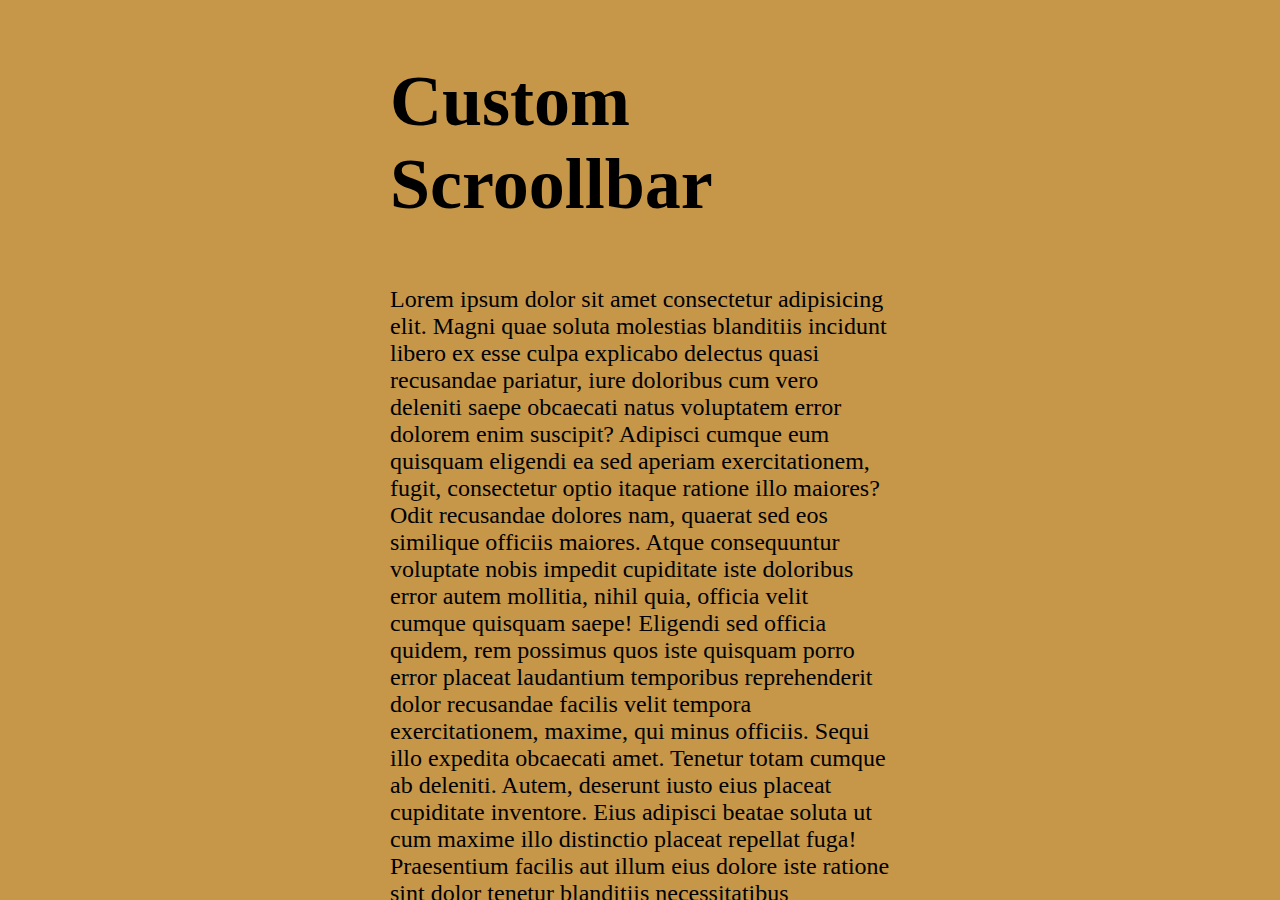
==== Vanila_JavaScript/CustomScrollBar/index.html @ 46662912 "feat: 컴포넌트 Custom Scroll Bar - 커스텀 스크롤 바 컴포넌트 생성 (11/16) - prettier 설정 추가" ====
<!DOCTYPE html>
<html lang="en">
  <head>
    <meta charset="UTF-8" />
    <meta http-equiv="X-UA-Compatible" content="IE=edge" />
    <meta name="viewport" content="width=device-width, initial-scale=1.0" />
    <link rel="stylesheet" type="text/css" href="../reset.css" />
    <link rel="stylesheet" type="text/css" href="./index.css" />
    <title>Document</title>
  </head>
  <body>
    <section class="scrollbar">
      <p class="scrollbar-title">
        Custom <br />
        Scroollbar
      </p>
      <p class="scrollbar-text">
        Lorem ipsum dolor sit amet consectetur adipisicing elit. Magni quae
        soluta molestias blanditiis incidunt libero ex esse culpa explicabo
        delectus quasi recusandae pariatur, iure doloribus cum vero deleniti
        saepe obcaecati natus voluptatem error dolorem enim suscipit? Adipisci
        cumque eum quisquam eligendi ea sed aperiam exercitationem, fugit,
        consectetur optio itaque ratione illo maiores? Odit recusandae dolores
        nam, quaerat sed eos similique officiis maiores. Atque consequuntur
        voluptate nobis impedit cupiditate iste doloribus error autem mollitia,
        nihil quia, officia velit cumque quisquam saepe! Eligendi sed officia
        quidem, rem possimus quos iste quisquam porro error placeat laudantium
        temporibus reprehenderit dolor recusandae facilis velit tempora
        exercitationem, maxime, qui minus officiis. Sequi illo expedita
        obcaecati amet. Tenetur totam cumque ab deleniti. Autem, deserunt iusto
        eius placeat cupiditate inventore. Eius adipisci beatae soluta ut cum
        maxime illo distinctio placeat repellat fuga! Praesentium facilis aut
        illum eius dolore iste ratione sint dolor tenetur blanditiis
        necessitatibus doloremque reprehenderit, quidem totam cumque obcaecati
        voluptatum natus debitis ullam nihil dignissimos! Nemo quibusdam velit
        natus sed veritatis earum maxime amet commodi officiis quod! Alias
        architecto, perspiciatis placeat obcaecati eos quibusdam iusto illo
        consectetur quod delectus aliquid soluta laboriosam ut, iste dolores
        praesentium recusandae odio? Tenetur mollitia ipsum velit qui explicabo
        magni hic, quaerat nisi. Necessitatibus corporis itaque distinctio ab
        tempora perferendis sequi saepe quasi deleniti. Provident, inventore
        nam! Adipisci error labore quasi iure obcaecati quo voluptates neque
        vero dolore necessitatibus. Repudiandae suscipit voluptatibus debitis
        quasi. Quasi sunt magni esse dolor placeat recusandae totam sit hic ea?
        Est, ab error necessitatibus earum obcaecati nam, nostrum quasi et dicta
        maxime ut voluptatem iusto? Magnam alias natus et quae repudiandae
        ratione nisi consequatur fuga ad, praesentium est sint saepe maiores
        rerum! Labore dolor repellat quae hic asperiores ipsa natus tempore
        consequatur voluptatibus, iusto reiciendis nostrum odit, voluptates
        autem? Qui, consequatur natus perferendis amet obcaecati incidunt aut
        aperiam autem alias facere sequi deserunt expedita dolorem blanditiis
        nam ex esse quasi voluptate consectetur. Dolores, praesentium porro vero
        pariatur commodi quas placeat provident, est atque eius temporibus
        repudiandae consequatur debitis at? Saepe magnam sapiente facere illum,
        velit vitae! Dolorum ex ducimus neque dolor optio explicabo dolores
        officia maxime odio, asperiores quae voluptatum, fugiat eos vitae? Nam
        a, consequatur reiciendis, sapiente, accusantium illum animi nostrum
        voluptate dolor explicabo et fugit laborum commodi! Illum deleniti
        vitae, repellat dicta et, maxime magnam dolor quam quae quidem officiis
        saepe, nobis tempore recusandae cum nesciunt laboriosam commodi fugiat
        animi consequatur? Numquam cupiditate deserunt minus doloremque. Quis,
        odio quam? Ullam tempora maiores soluta adipisci vero autem perspiciatis
        dolore rem dolorum. Consequatur repudiandae laborum harum ex, recusandae
        corrupti provident tempore corporis repellat ut, rem culpa ipsum eius
        reiciendis dolore, cupiditate voluptatibus nam velit distinctio! Quod
        labore ducimus neque voluptate omnis ad iusto quas porro provident quos.
        Illo officia maiores laudantium quis suscipit eos non, illum, nobis
        consequatur alias a possimus odio assumenda? Tempore consequatur minus
        incidunt eligendi natus vero eum consectetur, magni repellendus nihil,
        necessitatibus numquam facere in ipsam! Tempora quos sunt asperiores
        repellat rem repudiandae velit aut, alias quasi natus, aperiam magni
        facilis exercitationem!
      </p>
    </section>
  </body>
</html>
---- Vanila_JavaScript/CustomScrollBar/index.css ----
.scrollbar {
  background-color: #c69749;
  height: 100vh;
  overflow: auto;
}

.scrollbar::-webkit-scrollbar {
  width: 12px;
  height: 50%;
}

.scrollbar::-webkit-scrollbar-track {
  background: #c69749;
  height: 100vh;
}

.scrollbar::-webkit-scrollbar-thumb {
  background-color: black;
  height: 50%;
  border-radius: 20px;
}

.scrollbar::-webkit-scrollbar-thumb:hover {
  background-color: rgb(93, 93, 93);
}

.scrollbar-title {
  margin: 60px auto;
  width: 500px;
  font-size: 72px;
  font-weight: 700;
}

.scrollbar-text {
  margin: 30px auto 150px auto;
  width: 500px;
  font-size: 24px;
}
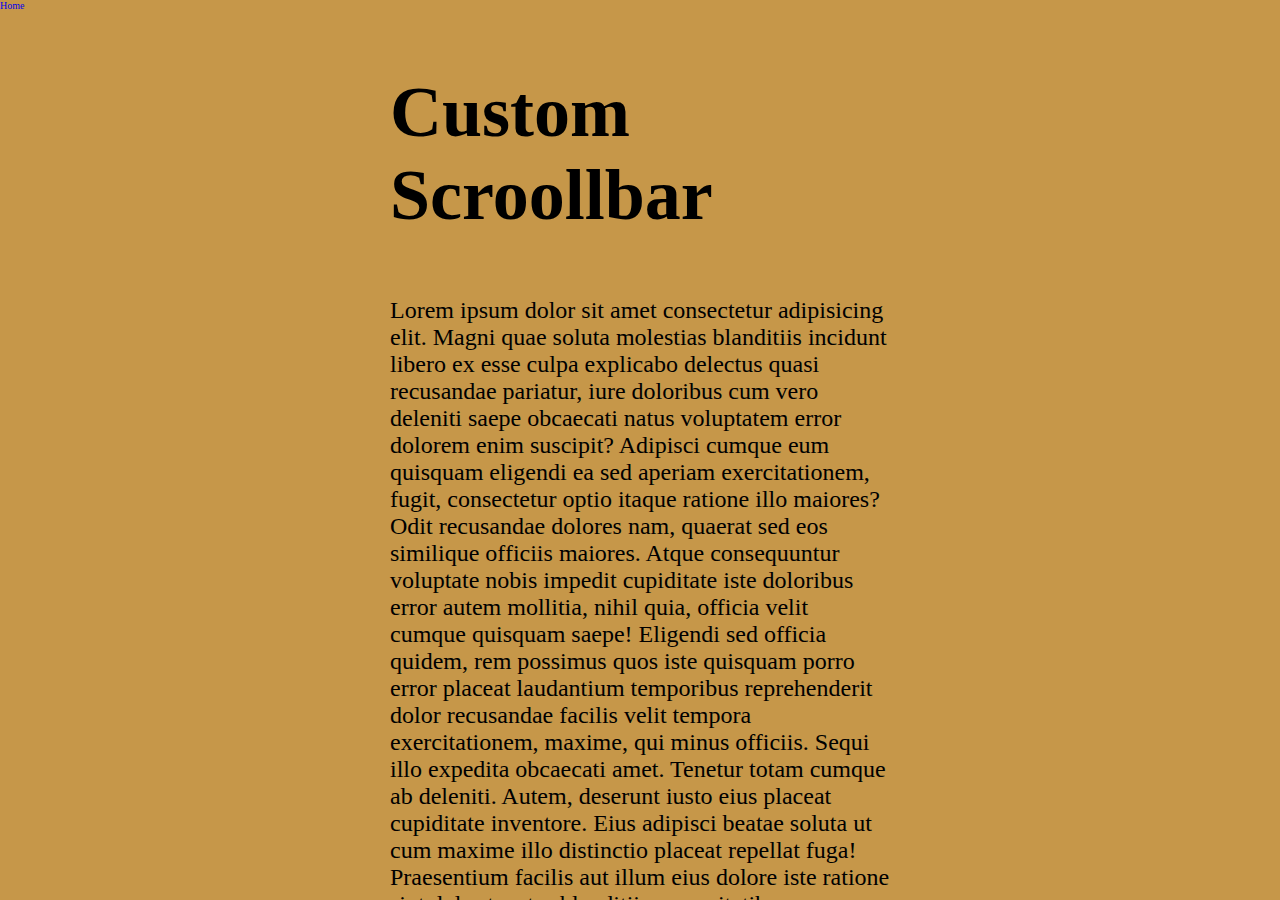
==== commit bad6c1e3: "feat: 배포용 홈페이지 추가" ====
--- a/Vanila_JavaScript/CustomScrollBar/index.html
+++ b/Vanila_JavaScript/CustomScrollBar/index.html
@@ -10,6 +10,7 @@
   </head>
   <body>
     <section class="scrollbar">
+      <a href="../../index.html"> Home</a>
       <p class="scrollbar-title">
         Custom <br />
         Scroollbar
--- a/Vanila_JavaScript/CustomScrollBar/index.css
+++ b/Vanila_JavaScript/CustomScrollBar/index.css
@@ -36,3 +36,5 @@
   width: 500px;
   font-size: 24px;
 }
+
+ 